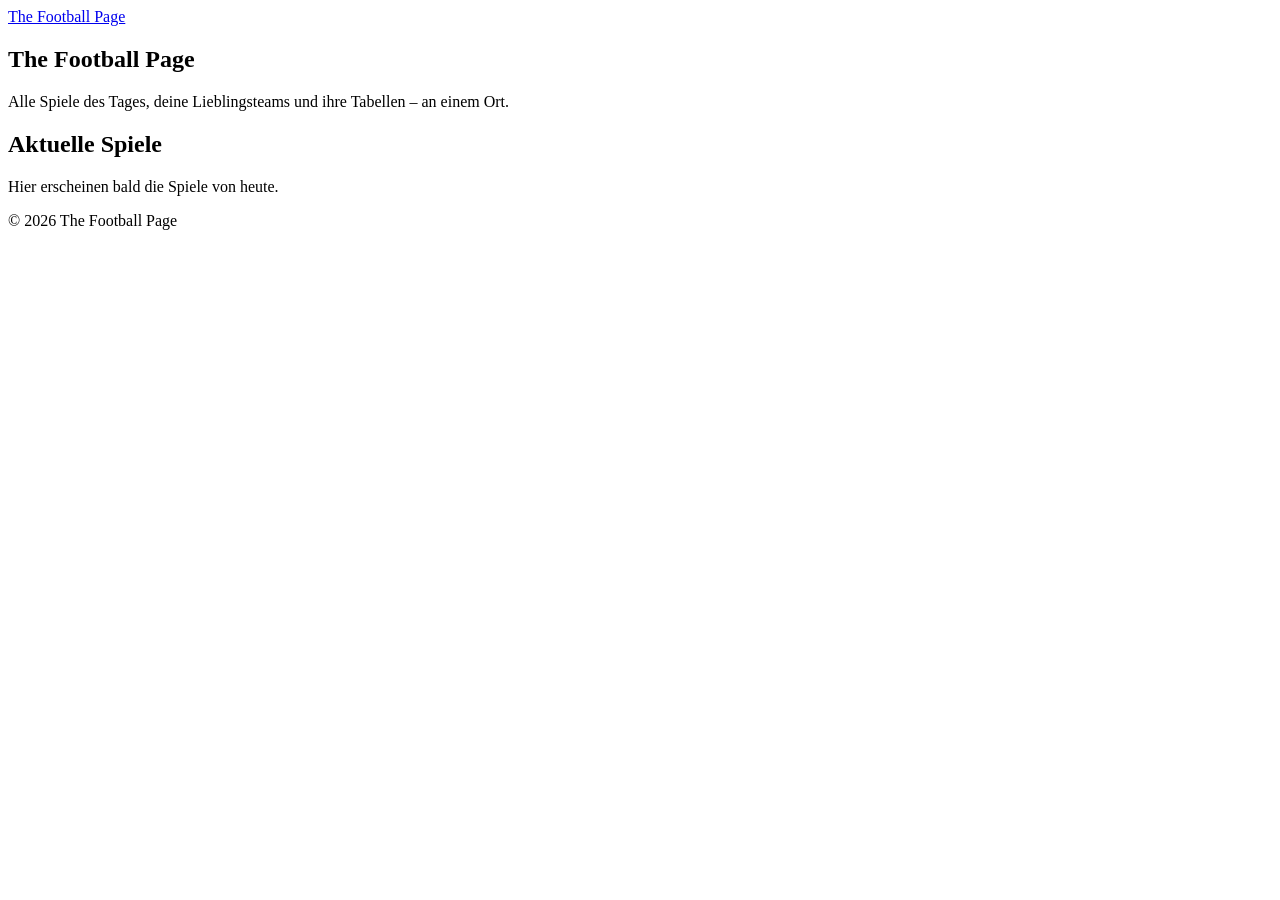
==== index.html @ 0137179f "Add files via upload First commit - Adding new index" ====
<!DOCTYPE html>
<html lang="de">
<head>
  <meta charset="UTF-8">
  <meta name="viewport" content="width=device-width, initial-scale=1.0">
  <meta name="description" content="The Football Page – aktuelle Spiele, Lieblingsteams und Tabellen.">
  <title>The Football Page</title>
  <link rel="icon" href="assets/favicon.svg" type="image/svg+xml">
  <link rel="preconnect" href="https://fonts.googleapis.com">
  <link rel="preconnect" href="https://fonts.gstatic.com" crossorigin>
  <link href="https://fonts.googleapis.com/css2?family=Inter:wght@400;500;600;700&family=Oswald:wght@500;600&display=swap" rel="stylesheet">
  <link rel="stylesheet" href="css/base.css">
</head>
<body>
  <header class="site-header">
    <a class="brand" href="./">The Football Page</a>
  </header>

  <main id="main">
    <section class="hero">
      <h1>The Football Page</h1>
      <p>Alle Spiele des Tages, deine Lieblingsteams und ihre Tabellen – an einem Ort.</p>
    </section>

    <section id="aktuelle-spiele">
      <h2>Aktuelle Spiele</h2>
      <p class="text-muted">Hier erscheinen bald die Spiele von heute.</p>
    </section>
  </main>

  <footer class="site-footer">
    <p>&copy; 2026 The Football Page</p>
  </footer>
</body>
</html>
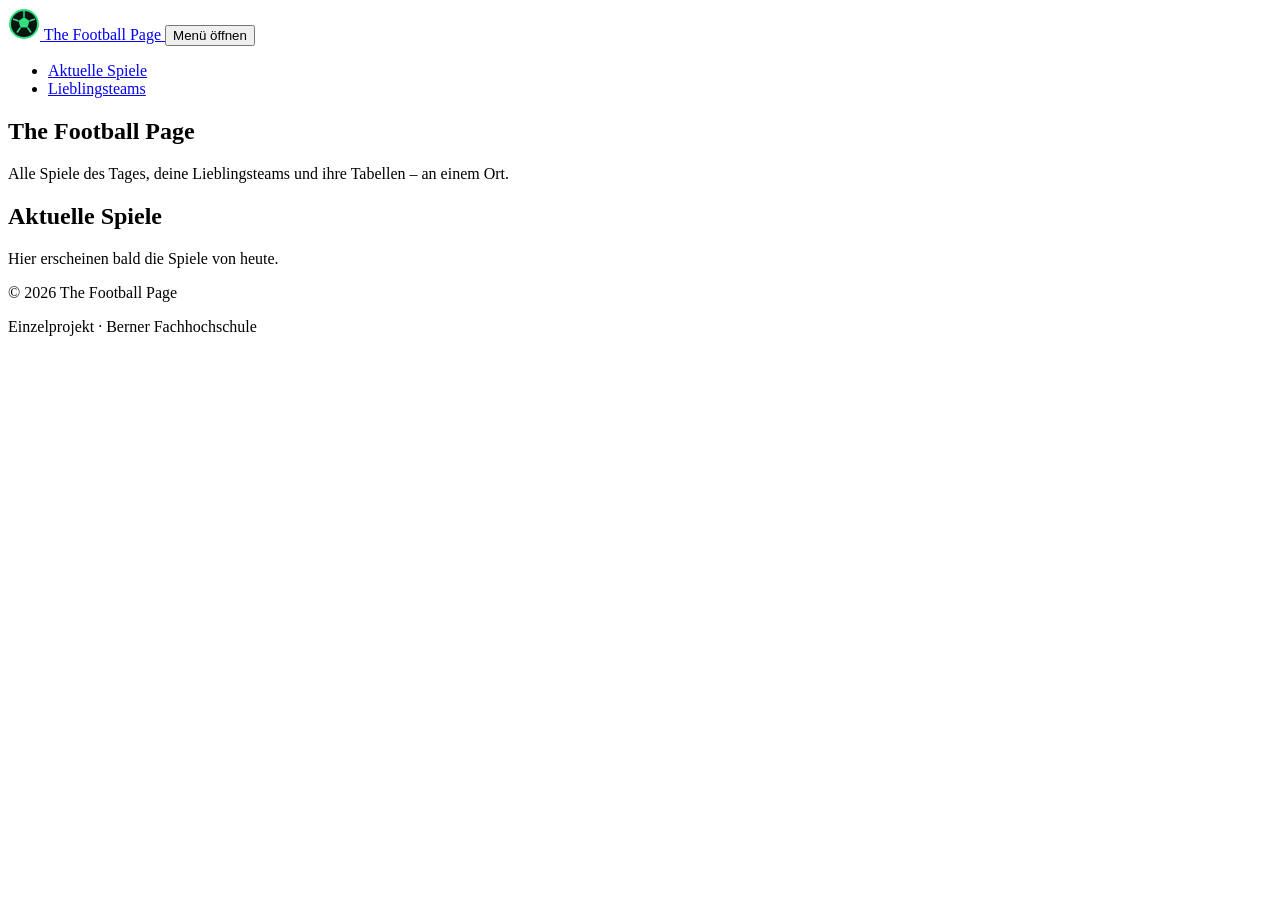
==== commit f7cc789e: "Erweiterung Main Page und Lieblingsteams Page" ====
--- a/index.html
+++ b/index.html
@@ -1,35 +1,77 @@
-<!DOCTYPE html>
+<!doctype html>
 <html lang="de">
-<head>
-  <meta charset="UTF-8">
-  <meta name="viewport" content="width=device-width, initial-scale=1.0">
-  <meta name="description" content="The Football Page – aktuelle Spiele, Lieblingsteams und Tabellen.">
-  <title>The Football Page</title>
-  <link rel="icon" href="assets/favicon.svg" type="image/svg+xml">
-  <link rel="preconnect" href="https://fonts.googleapis.com">
-  <link rel="preconnect" href="https://fonts.gstatic.com" crossorigin>
-  <link href="https://fonts.googleapis.com/css2?family=Inter:wght@400;500;600;700&family=Oswald:wght@500;600&display=swap" rel="stylesheet">
-  <link rel="stylesheet" href="css/base.css">
-</head>
-<body>
-  <header class="site-header">
-    <a class="brand" href="./">The Football Page</a>
-  </header>
+  <head>
+    <meta charset="UTF-8" />
+    <meta name="viewport" content="width=device-width, initial-scale=1.0" />
+    <meta
+      name="description"
+      content="The Football Page – aktuelle Spiele, Lieblingsteams und Tabellen."
+    />
+    <title>The Football Page</title>
+    <link rel="icon" href="assets/favicon.svg" type="image/svg+xml" />
+    <link rel="preconnect" href="https://fonts.googleapis.com" />
+    <link rel="preconnect" href="https://fonts.gstatic.com" crossorigin />
+    <link
+      href="https://fonts.googleapis.com/css2?family=Inter:wght@400;500;600;700&family=Oswald:wght@500;600&display=swap"
+      rel="stylesheet"
+    />
+    <link rel="stylesheet" href="css/base.css" />
+    <link rel="stylesheet" href="css/layout.css" />
+    <script type="module" src="js/main.js"></script>
+  </head>
+  <body>
+    <header class="site-header">
+      <div class="container header-inner">
+        <a class="brand" href="./">
+          <img src="assets/favicon.svg" alt="" width="32" height="32" />
+          <span>The Football Page</span>
+        </a>
+        <button
+          class="nav-toggle"
+          type="button"
+          aria-expanded="false"
+          aria-controls="site-nav"
+        >
+          <span class="nav-toggle-bar"></span>
+          <span class="visually-hidden">Menü öffnen</span>
+        </button>
+        <nav id="site-nav" class="site-nav" aria-label="Hauptnavigation">
+          <ul>
+            <li><a href="./" aria-current="page">Aktuelle Spiele</a></li>
+            <li><a href="lieblingsteams/">Lieblingsteams</a></li>
+          </ul>
+        </nav>
+      </div>
+    </header>
 
-  <main id="main">
-    <section class="hero">
-      <h1>The Football Page</h1>
-      <p>Alle Spiele des Tages, deine Lieblingsteams und ihre Tabellen – an einem Ort.</p>
-    </section>
+    <main id="main" class="container">
+      <section class="hero">
+        <h1>The Football Page</h1>
+        <p>
+          Alle Spiele des Tages, deine Lieblingsteams und ihre Tabellen – an
+          einem Ort.
+        </p>
+      </section>
 
-    <section id="aktuelle-spiele">
-      <h2>Aktuelle Spiele</h2>
-      <p class="text-muted">Hier erscheinen bald die Spiele von heute.</p>
-    </section>
-  </main>
+      <section
+        id="aktuelle-spiele"
+        class="section"
+        aria-labelledby="matches-title"
+      >
+        <div class="section-header">
+          <div>
+            <h2 id="matches-title">Aktuelle Spiele</h2>
+            <p class="text-muted">Hier erscheinen bald die Spiele von heute.</p>
+          </div>
+        </div>
+      </section>
+    </main>
 
-  <footer class="site-footer">
-    <p>&copy; 2026 The Football Page</p>
-  </footer>
-</body>
+    <footer class="site-footer">
+      <div class="container footer-inner">
+        <p>&copy; 2026 The Football Page</p>
+        <p>Einzelprojekt · Berner Fachhochschule</p>
+      </div>
+    </footer>
+  </body>
 </html>
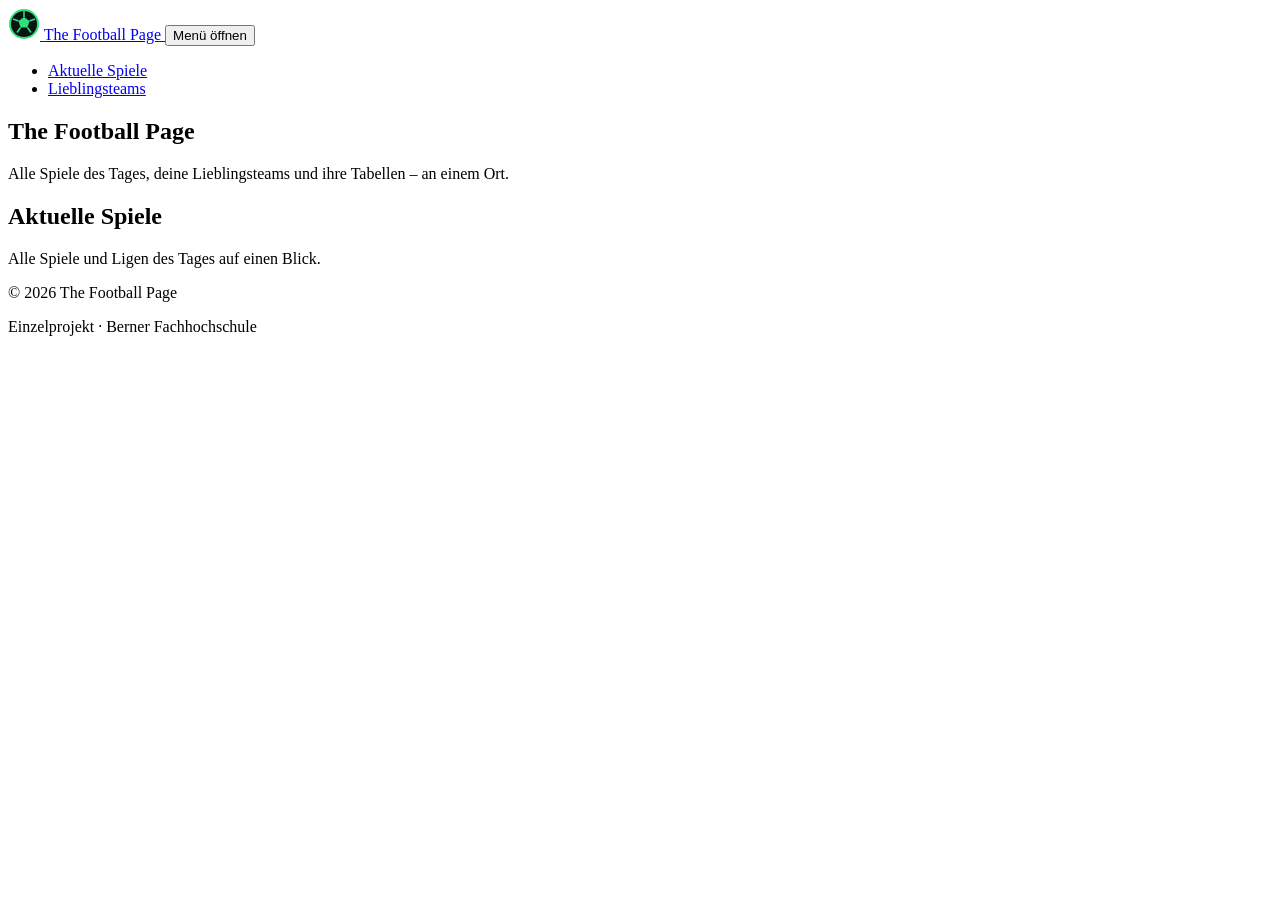
==== commit df5501c3: "Erneuerung des Index-Startseite" ====
--- a/index.html
+++ b/index.html
@@ -17,9 +17,10 @@
     />
     <link rel="stylesheet" href="css/base.css" />
     <link rel="stylesheet" href="css/layout.css" />
+    <link rel="stylesheet" href="css/components.css" />
     <script type="module" src="js/main.js"></script>
   </head>
-  <body>
+  <body data-page="home">
     <header class="site-header">
       <div class="container header-inner">
         <a class="brand" href="./">
@@ -61,9 +62,12 @@
         <div class="section-header">
           <div>
             <h2 id="matches-title">Aktuelle Spiele</h2>
-            <p class="text-muted">Hier erscheinen bald die Spiele von heute.</p>
+            <p class="text-muted">
+              Alle Spiele und Ligen des Tages auf einen Blick.
+            </p>
           </div>
         </div>
+        <div id="matches" class="matches-grid" aria-live="polite"></div>
       </section>
     </main>
 
